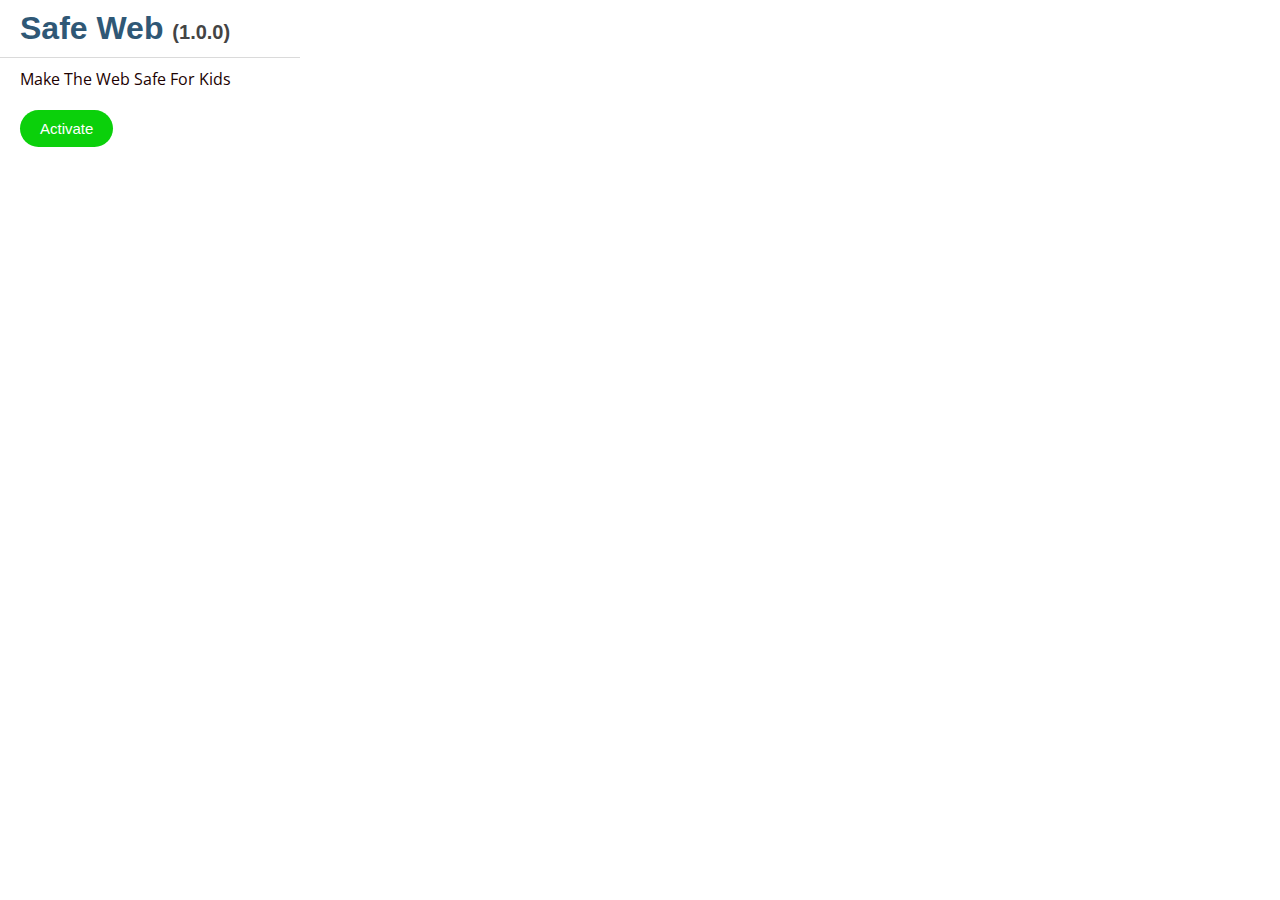
==== Chrome Extension/popup.html @ 824dc2e3 "Extension popup created" ====
<!DOCTYPE html>
<html lang="en">

<head>
    <meta charset="UTF-8">
    <meta name="viewport" content="width=device-width, initial-scale=1.0">
    <title>SafeWeb</title>
    <link rel="stylesheet" href="style.css">
    <link rel="stylesheet" href="https://fonts.googleapis.com/css?family=Open+Sans" type="text/css">
</head>

<body>

    <header class="container">
        <h1 class="headline">
            Safe Web <span class="version">(1.0.0)</span>
        </h1>
    </header>

    <section class="section-text container">
        <p>Make The Web Safe For Kids</p>
    </section>

    <section class="switch container">
        <button class="btn">Activate</button>
    </section>

</body>

</html>
---- Chrome Extension/style.css ----
* {
    box-sizing: border-box;
    padding: 0;
    margin: 0;
}

body {
    font-family: 'Open Sans', sans-serif;
    max-width: 300px;
}

.headline {
    padding: 10px 20px;
    font-family: 'Menlo', sans-serif;
    color: #2f5876;
}

.version {
    color: #444;
    font-size: 20px;
}

p {
    padding: 10px 20px;
    color: rgb(29, 2, 2);
}

.btn {
    margin: 10px 20px;
    padding: 10px 20px;
    background-color: rgb(11, 208, 11);
    color: #fff;
    border: none;
    border-radius: 20px;
    font-size: 15px;
}

.btn:hover {
    transform: scale(0.95);
}

header {
    border-bottom: 0.5px solid #dadada;
}
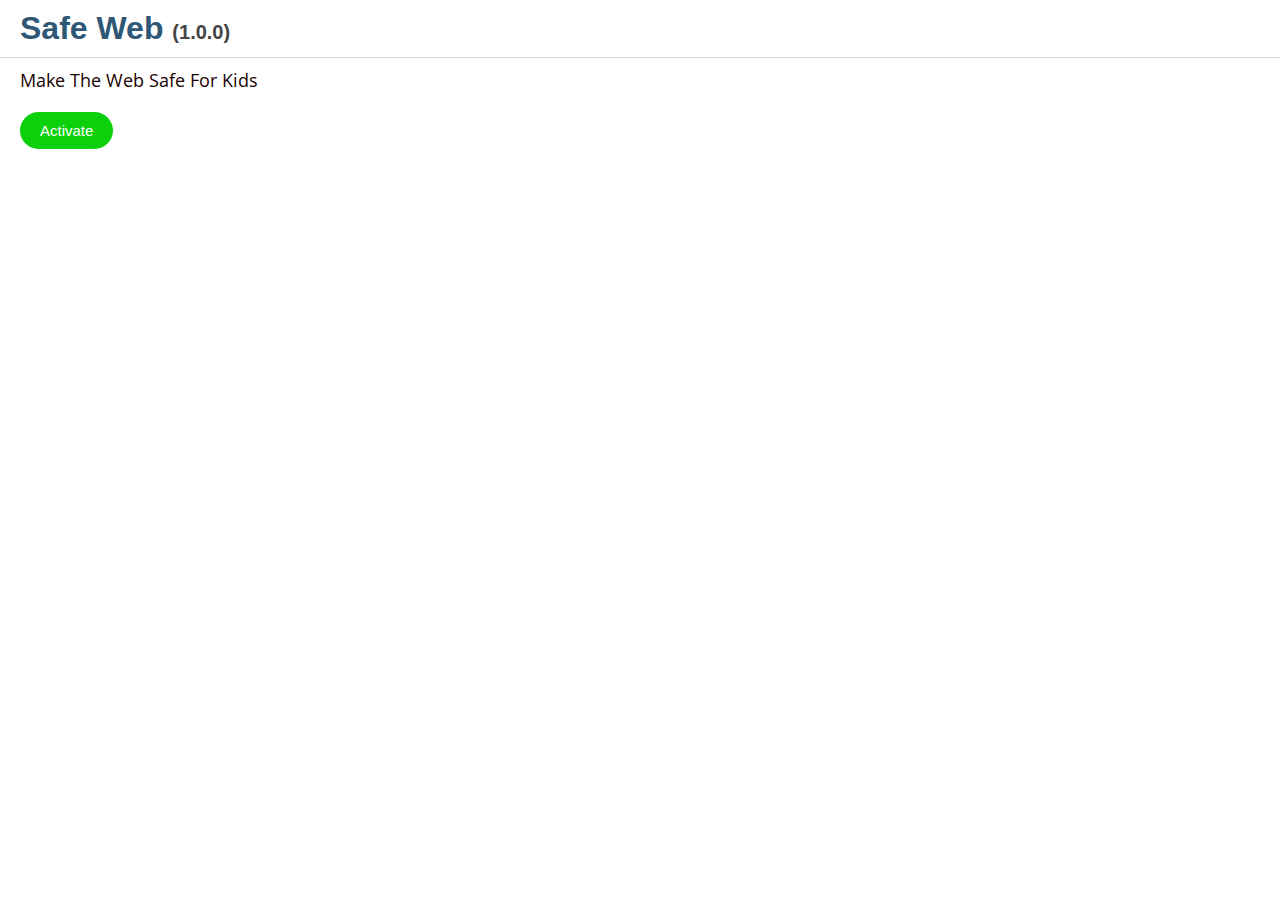
==== commit d82d0e5b: "Updated" ====
--- a/Chrome Extension/popup.html
+++ b/Chrome Extension/popup.html
@@ -11,16 +11,19 @@
 
 <body>
 
+    <!-- Header contains the headline of the app and it's version -->
     <header class="container">
         <h1 class="headline">
             Safe Web <span class="version">(1.0.0)</span>
         </h1>
     </header>
 
+    <!-- This section contains a paragraph which describes what the app does -->
     <section class="section-text container">
         <p>Make The Web Safe For Kids</p>
     </section>
 
+    <!-- This section contains a button which can be used to activate or deactivate the extension -->
     <section class="switch container">
         <button class="btn">Activate</button>
     </section>
--- a/Chrome Extension/style.css
+++ b/Chrome Extension/style.css
@@ -6,7 +6,8 @@
 
 body {
     font-family: 'Open Sans', sans-serif;
-    max-width: 300px;
+    min-width: 300px;
+    height: 170px
 }
 
 .headline {
@@ -20,9 +21,11 @@
     font-size: 20px;
 }
 
-p {
+.section-text p {
     padding: 10px 20px;
     color: rgb(29, 2, 2);
+    font-weight: 400;
+    font-size: 18px;
 }
 
 .btn {
@@ -33,6 +36,7 @@
     border: none;
     border-radius: 20px;
     font-size: 15px;
+    outline: none;
 }
 
 .btn:hover {
